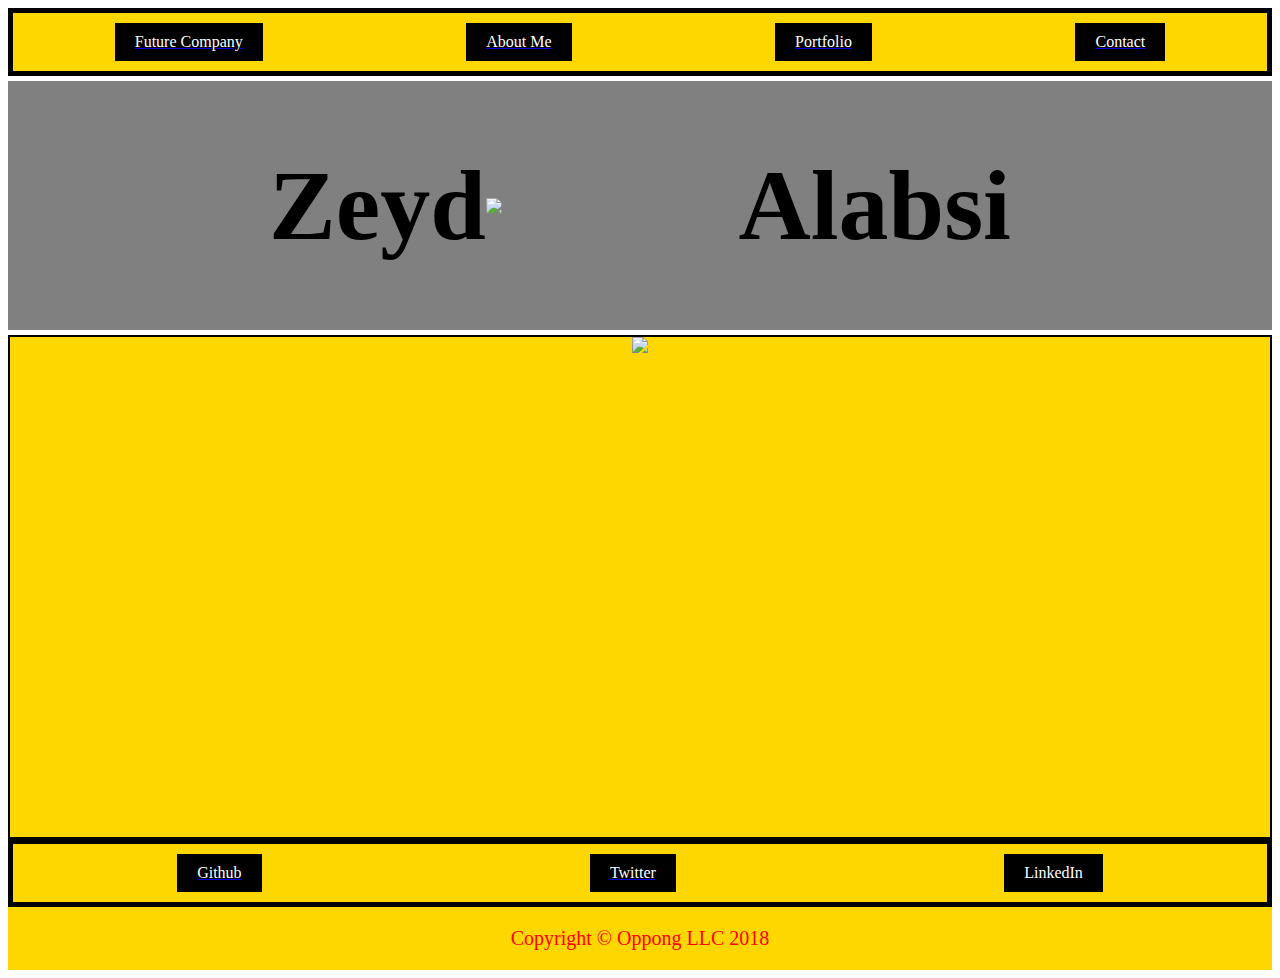
==== index.html @ 0c68832e "protfoli0 1" ====
<!DOCTYPE html>
<html>
    <head>
        <title>Portfolio</title>
        <link rel="stylesheet" href="style.css">
    </head>
    <body>
    
        <div class="row-footer">
            <a href="futurecompany.html"><div class= "item">Future Company</div></a>
            <a href="aboutme.html"><div class= "item">About Me</div></a>
            <a href="protfolio.html"><div class= "item">Portfolio</div></a>
            <a href="contact.html"><div class= "item">Contact</div></a>
        </div>
        <div class="row mid">
            <h1>Zeyd</h1>
            <img class="headshot"src="https://mail.google.com/mail/u/0/?ui=2&ik=289c4cf579&view=fimg&th=164f6186adb9c6d6&attid=0.1&disp=emb&realattid=164f6182deb2ab12fea1&attbid=ANGjdJ9Cas_ogXCWFYoWEUDyjkS1fzmLEGxdJj6A07jMjUDaUhRDUb8Ip7C3GvuXTeUQzcxE3Yz_hoKZhD2GYdxUqXXSq6gn_5i8TGEMmPZFcndIt_ZwTYYG-Uzx9Dc&sz=s0-l75-ft&ats=1533137800863&rm=164f6186adb9c6d6&zw&atsh=1">
            <h1>Alabsi</h1>
        </div>
        <div class="row aboutme">
            <img src="https://mail.google.com/mail/u/0/?ui=2&ik=289c4cf579&view=fimg&th=164f18f0fd0c4ef9&attid=0.2&disp=emb&realattid=164f18f0188565945f81&attbid=ANGjdJ-YftLTpEkcBQOn75uoQAMrcx53pb86ClZ3TjPecDYgwpUdnS3vtxYpaHuShLZDS1AJWbA-EH8WoOxk5rrE6zlTTs6h4SlILRn0P3UENBVdyLDscoHJ-ejdUZY&sz=s0-l75-ft&ats=1533061058300&rm=164f18f0fd0c4ef9&zw&atsh=1" height="500px">
        </div>
        <div class="row-contact">
                <a href="https://github.com/"><div class= "item2">Github</div></a>
                <a href="https://twitter.com/gotozeyd336?lang=en"><div class= "item2">Twitter</div></a>
                <div class= "item2">LinkedIn</div>       
        </div>
         <div class="row footer">
            <p>Copyright © Oppong LLC 2018</p>
        </div>
    </body>
</html>
---- style.css ----
.row{   

    background-color: gold;
    color: red;
    font-size:20px;
    display: flex;
    justify-content: center;
}

.row-footer{
    display: flex;
    justify-content: space-around;
    border: 5px solid black;
    background-color: gold;
    }

.headshot{
    width:20%;
    
   
}
.mid{
    background-color: grey;
    color:black;
    align-items:center;
    font-size:50px;
    margin-top:5px;
    margin-bottom:5px;
}
.aboutme{
    border: 2px solid black; 
    
}

.row-contact{
    display: flex;
    justify-content: space-around;
    border: 5px solid black;
    background-color: gold;
}

.item{
    margin: 10px;
    padding: 10px 20px;
    color: white;
    background-color: black;
}

.item2{
    margin: 10px;
    padding: 10px 20px;
    background-color: black;
    color: white;
}
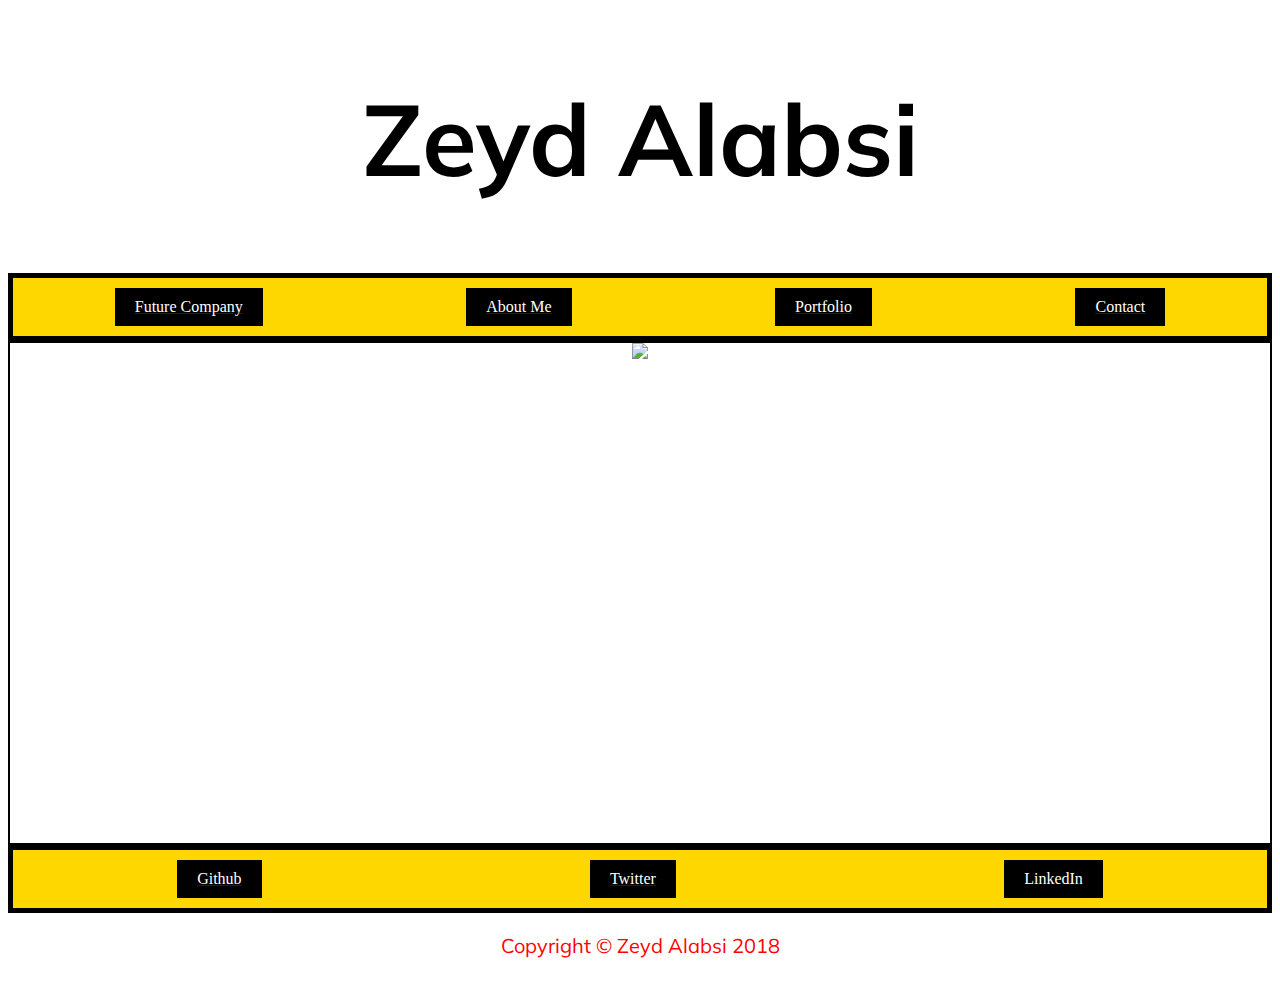
==== commit b270597f: "first edit" ====
--- a/index.html
+++ b/index.html
@@ -6,19 +6,19 @@
     </head>
     <body>
     
+        <div class="row mid">
+            <h1>Zeyd Alabsi</h1>
+        </div>
+        
         <div class="row-footer">
             <a href="futurecompany.html"><div class= "item">Future Company</div></a>
             <a href="aboutme.html"><div class= "item">About Me</div></a>
             <a href="protfolio.html"><div class= "item">Portfolio</div></a>
             <a href="contact.html"><div class= "item">Contact</div></a>
         </div>
-        <div class="row mid">
-            <h1>Zeyd</h1>
-            <img class="headshot"src="https://mail.google.com/mail/u/0/?ui=2&ik=289c4cf579&view=fimg&th=164f6186adb9c6d6&attid=0.1&disp=emb&realattid=164f6182deb2ab12fea1&attbid=ANGjdJ9Cas_ogXCWFYoWEUDyjkS1fzmLEGxdJj6A07jMjUDaUhRDUb8Ip7C3GvuXTeUQzcxE3Yz_hoKZhD2GYdxUqXXSq6gn_5i8TGEMmPZFcndIt_ZwTYYG-Uzx9Dc&sz=s0-l75-ft&ats=1533137800863&rm=164f6186adb9c6d6&zw&atsh=1">
-            <h1>Alabsi</h1>
-        </div>
+        
         <div class="row aboutme">
-            <img src="https://mail.google.com/mail/u/0/?ui=2&ik=289c4cf579&view=fimg&th=164f18f0fd0c4ef9&attid=0.2&disp=emb&realattid=164f18f0188565945f81&attbid=ANGjdJ-YftLTpEkcBQOn75uoQAMrcx53pb86ClZ3TjPecDYgwpUdnS3vtxYpaHuShLZDS1AJWbA-EH8WoOxk5rrE6zlTTs6h4SlILRn0P3UENBVdyLDscoHJ-ejdUZY&sz=s0-l75-ft&ats=1533061058300&rm=164f18f0fd0c4ef9&zw&atsh=1" height="500px">
+            <img class="headshot"src="https://yt3.ggpht.com/a-/AAuE7mCNyR6sfqnztame-VMusSh1F5HvmuWKQVOJ1g=s900-mo-c-c0xffffffff-rj-k-no">
         </div>
         <div class="row-contact">
                 <a href="https://github.com/"><div class= "item2">Github</div></a>
@@ -26,7 +26,7 @@
                 <div class= "item2">LinkedIn</div>       
         </div>
          <div class="row footer">
-            <p>Copyright © Oppong LLC 2018</p>
+            <p>Copyright &copy Zeyd Alabsi 2018</p>
         </div>
     </body>
 </html>
--- a/style.css
+++ b/style.css
@@ -1,6 +1,16 @@
+@import url('https://fonts.googleapis.com/css?family=Muli');
+
+h1{
+    font-family: 'Muli', sans-serif;
+}
+
+p{
+      font-family: 'Muli', sans-serif;
+}
+
 .row{   
 
-    background-color: gold;
+    background-color: white;
     color: red;
     font-size:20px;
     display: flex;
@@ -15,12 +25,11 @@
     }
 
 .headshot{
-    width:20%;
-    
-   
+    height: 500px;
 }
+
 .mid{
-    background-color: grey;
+    background-color: white;
     color:black;
     align-items:center;
     font-size:50px;
@@ -51,4 +60,9 @@
     padding: 10px 20px;
     background-color: black;
     color: white;
+}
+
+.img1{
+    margin: 10;
+    padding: 10px 20px;
 }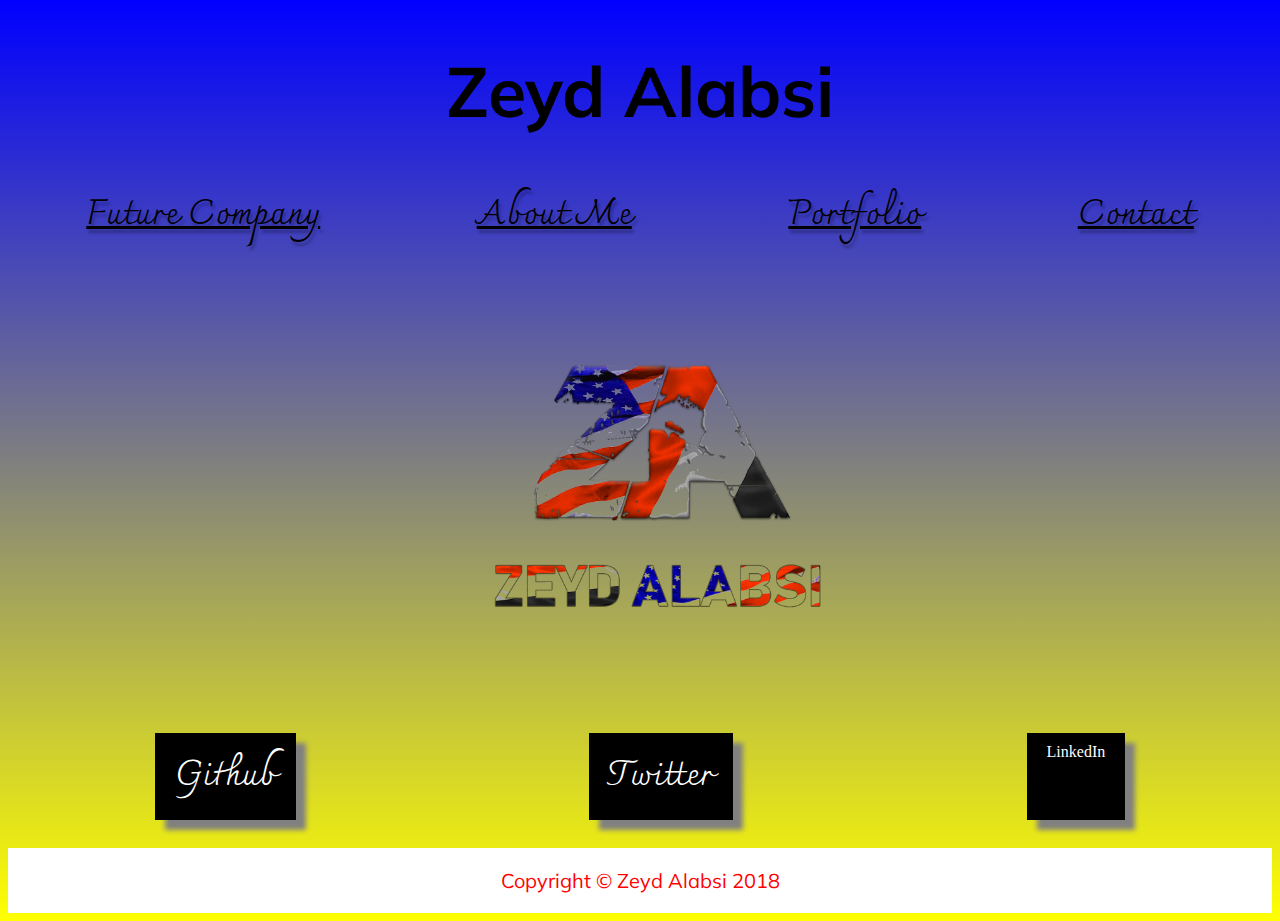
==== commit 55f46ebf: "forth edit" ====
--- a/index.html
+++ b/index.html
@@ -6,9 +6,8 @@
     </head>
     <body>
     
-        <div class="row mid">
+        
             <h1>Zeyd Alabsi</h1>
-        </div>
         
         <div class="row-footer">
             <a href="futurecompany.html"><div class= "item">Future Company</div></a>
@@ -17,14 +16,18 @@
             <a href="contact.html"><div class= "item">Contact</div></a>
         </div>
         
-        <div class="row aboutme">
-            <img class="headshot"src="https://yt3.ggpht.com/a-/AAuE7mCNyR6sfqnztame-VMusSh1F5HvmuWKQVOJ1g=s900-mo-c-c0xffffffff-rj-k-no">
+        <div class="pic1">
+            <img class="headshot" src="ZeydLogo.png">
         </div>
+      
         <div class="row-contact">
                 <a href="https://github.com/"><div class= "item2">Github</div></a>
                 <a href="https://twitter.com/gotozeyd336?lang=en"><div class= "item2">Twitter</div></a>
                 <div class= "item2">LinkedIn</div>       
         </div>
+        
+        <br>
+        
          <div class="row footer">
             <p>Copyright &copy Zeyd Alabsi 2018</p>
         </div>
--- a/style.css
+++ b/style.css
@@ -1,11 +1,21 @@
 @import url('https://fonts.googleapis.com/css?family=Muli');
+@import url('https://fonts.googleapis.com/css?family=Muli');
+@import url('https://fonts.googleapis.com/css?family=Charmonman');
 
 h1{
     font-family: 'Muli', sans-serif;
+    font-size: 70px;
+    display: flex;
+    justify-content: center;
 }
 
 p{
       font-family: 'Muli', sans-serif;
+}
+
+a:hover {
+    color: red;
+    text-decoration: underline;
 }
 
 .row{   
@@ -17,52 +27,53 @@
     justify-content: center;
 }
 
+a {
+    color: black;
+    font-family: 'Charmonman', cursive;
+    font-size: 35px;
+    text-shadow: 2px 4px 3px rgba(0,0,0,0.3);
+}
+
 .row-footer{
     display: flex;
     justify-content: space-around;
-    border: 5px solid black;
-    background-color: gold;
     }
 
-.headshot{
-    height: 500px;
+a:hover {
+    color: red;
+    text-decoration: underline;
 }
 
-.mid{
-    background-color: white;
-    color:black;
-    align-items:center;
-    font-size:50px;
-    margin-top:5px;
-    margin-bottom:5px;
+.headshot{
+    display: block;
+  margin-left: auto;
+  margin-right: auto;
+  width: 50%;
+
 }
-.aboutme{
-    border: 2px solid black; 
+
+pic1{
+    display: flex;
+    justify-content: center;
     
 }
 
 .row-contact{
-    display: flex;
+   display: flex;
     justify-content: space-around;
-    border: 5px solid black;
-    background-color: gold;
 }
 
-.item{
-    margin: 10px;
-    padding: 10px 20px;
-    color: white;
-    background-color: black;
-}
 
 .item2{
     margin: 10px;
     padding: 10px 20px;
     background-color: black;
     color: white;
+     box-shadow: 10px 10px 5px grey;
 }
 
-.img1{
-    margin: 10;
-    padding: 10px 20px;
-}+
+body{
+    background-image: linear-gradient(blue, yellow);
+}
+/*Portfolio Work*/
